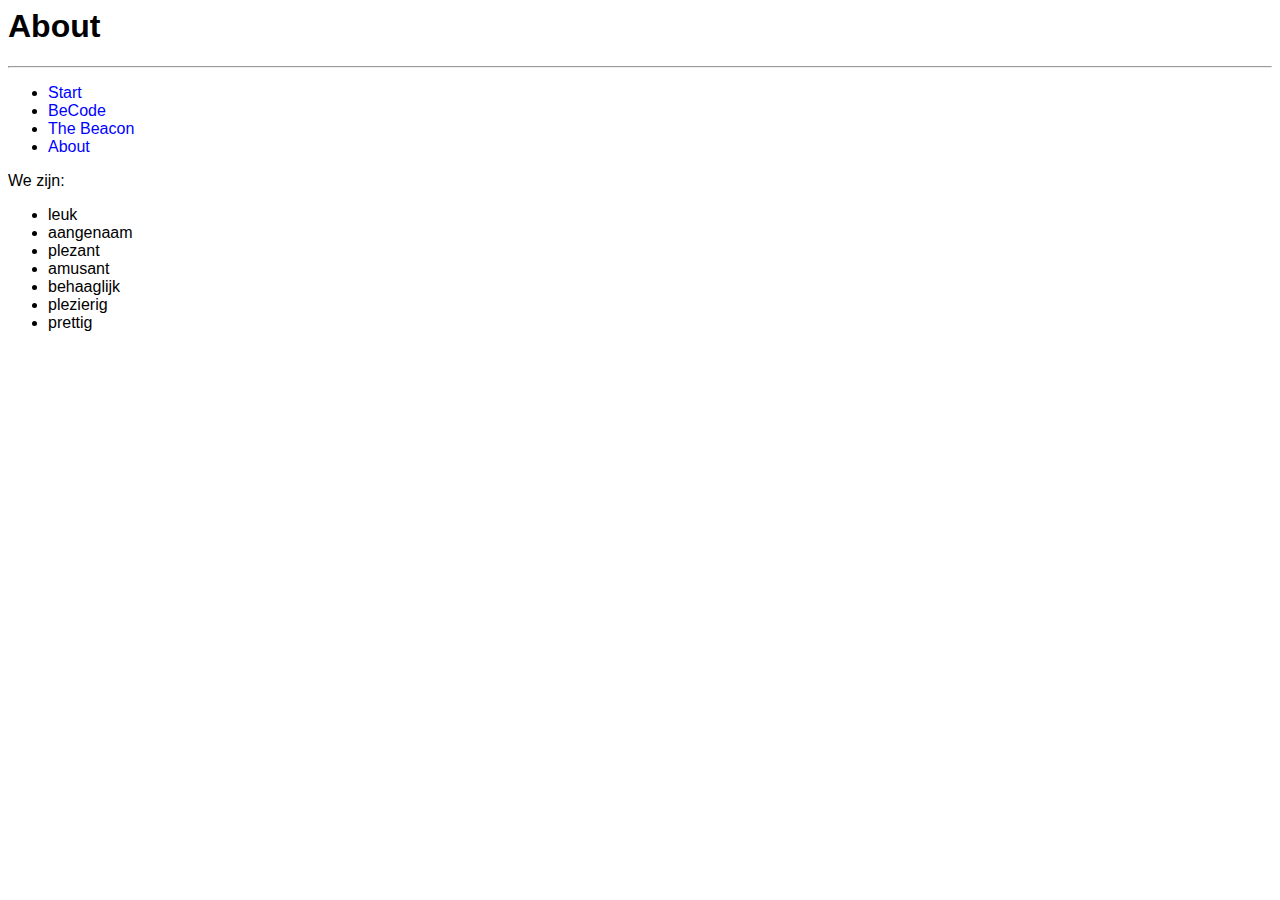
==== about.html @ f34b18f4 "html altered" ====
<!doctype html/>
<html>
<head>
  <title>About</title>
  <link rel="stylesheet" type="text/css" href="style.css"/>
</head>
  <header> <h1>About<h1> </header><hr>
  <body>
    <nav>
        <ul>
          <li><a href="index.html">Start</a></li>
          <li><a href="https://www.becode.org">BeCode</a></li>
          <li><a href="beacon.html">The Beacon</a></li>
          <li><a href="about.html">About</a></li>
        </ul>
        <p>We zijn:</p>
        <ul>
          <li>leuk</li>
          <li>aangenaam</li>
          <li>plezant</li>
          <li>amusant</li>
          <li>behaaglijk</li>
          <li>plezierig</li>
          <li>prettig</li>
        </ul>
  </body>
  </html>
---- style.css ----
a:link {
    color: blue; 
    text-decoration: none;
}
* {font-family: arial}

p{font size: 12px
font font-family: arial}
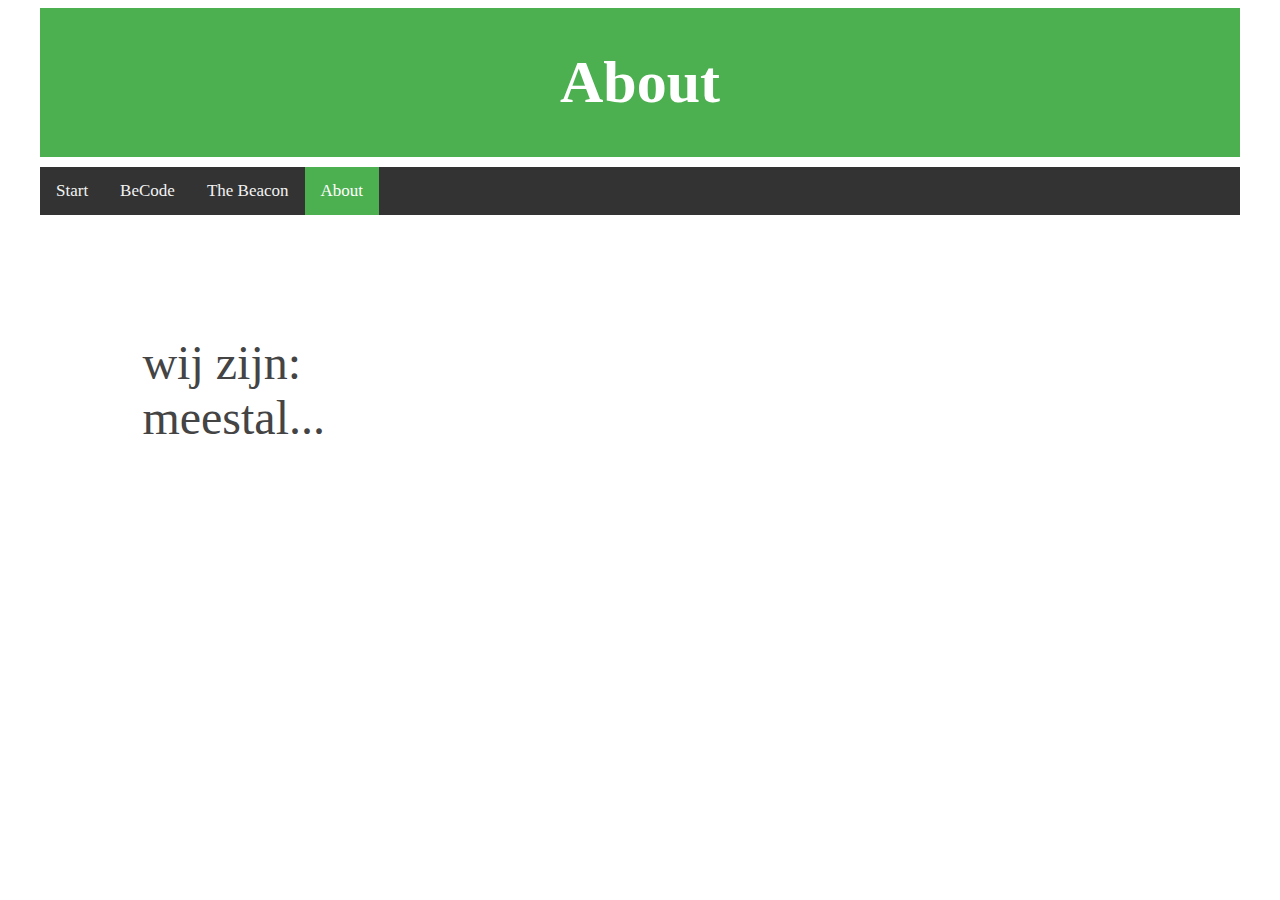
==== commit 261c53e1: "animation+a little flex and grid" ====
--- a/about.html
+++ b/about.html
@@ -4,24 +4,31 @@
   <title>About</title>
   <link rel="stylesheet" type="text/css" href="style.css"/>
 </head>
-  <header> <h1>About<h1> </header><hr>
-  <body>
+<body>
+  <header> <h1>About<h1> </header>
+  <section id="content">
     <nav>
-        <ul>
-          <li><a href="index.html">Start</a></li>
-          <li><a href="https://www.becode.org">BeCode</a></li>
-          <li><a href="beacon.html">The Beacon</a></li>
-          <li><a href="about.html">About</a></li>
-        </ul>
-        <p>We zijn:</p>
-        <ul>
-          <li>leuk</li>
-          <li>aangenaam</li>
-          <li>plezant</li>
-          <li>amusant</li>
-          <li>behaaglijk</li>
-          <li>plezierig</li>
-          <li>prettig</li>
-        </ul>
+          <a href="index.html">Start</a>
+          <a href="https://www.becode.org">BeCode</a>
+          <a href="beacon.html">The Beacon</a>
+          <a class="active" href="about.html">About</a>
+    </nav>
+
+        <section class="rw-wrapper">
+	<h2 class="rw-sentence">
+		<span>wij zijn:</span><br>
+		<span>meestal...</span>
+		<div class="rw-words rw-words-1">
+			<span>fijn</span>
+			<span>plezierig</span>
+			<span>gemotiveerd</span>
+			<span>geduldig</span>
+			<span>enthousiast</span>
+			<span>doelbewust</span>
+		</div>
+		<br/>
+	</h2>
+</section>
+  </section>
   </body>
   </html>--- a/style.css
+++ b/style.css
@@ -1,9 +1,130 @@
-a:link {
-    color: blue; 
+header {
+    display: flex;
+    justify-content: center;
+    text-align: center;
+    background-color:#4CAF50;
+    font-family: 'Times New Roman', Times, serif;
+    font-size: 30px;
+    color: white;
+    width: 1200px;
+    margin-left: auto;
+    margin-right: auto;
+}
+main {
+    background-color:white;
+    width: 1000px;
+    margin-right: auto;
+    margin-left: auto;
+}
+footer{
+    background-color:rgb(171, 226, 245);
+    width: 1200px;
+    margin-right: auto;
+    margin-left: auto;
+    text-align: center;
+}
+
+.bmain {
+    display: grid;
+    grid-template-rows: repeat(3,1fr);
+    grid-auto-rows: auto;
+}
+#content{
+    padding: 10px;
+}
+nav{
+    background-color: #333;
+    overflow: auto;
+    width: 1200px;
+    margin-right: auto;
+    margin-left: auto;
+}
+
+nav a{
+    float: left;
+    color: #f2f2f2;
+    text-align: center;
+    padding: 14px 16px;
     text-decoration: none;
+    font-size: 17px;
 }
-* {font-family: arial}
-
-p{font size: 12px
-font font-family: arial}
-
+nav a:hover {
+    background-color: #ddd;
+    color: black;
+}
+nav a.active {
+    background-color: #4CAF50;
+  color: white;
+}
+.grid {
+    display: grid;
+    grid-template-columns: repeat(2,1fr);
+    grid-gap: 1em;
+    grid-auto-rows: minmax(auto);
+}
+.lg {
+    background-color: #ddd
+}
+.nested {
+    border: 1px solid #333;
+    text-align: center
+}
+.rw-wrapper{
+	width: 80%;
+	position: relative;
+	margin: 110px auto 0 auto;
+	font-family: 'Bree Serif';
+    padding: 10px;
+}
+.rw-sentence{
+	margin: 0;
+	text-align: left;
+	text-shadow: 1px 1px 1px rgba(255,255,255,0.8);
+}
+.rw-sentence span{
+	color: #444;
+	white-space: nowrap;
+	font-size: 200%;
+	font-weight: normal;
+}
+.rw-words{
+	display: inline;
+	text-indent: 10px;
+}
+.rw-words span{
+	position: absolute;
+	opacity: 0;
+	overflow: hidden;
+	width: 100%;
+	color: #6b969d;
+}
+.rw-words-1 span{
+	animation: rotateWordsFirst 18s linear infinite 0s;
+}
+.rw-words span:nth-child(2) { 
+	animation-delay: 3s; 
+	color: #6b889d;
+}
+.rw-words span:nth-child(3) { 
+	animation-delay: 6s; 
+	color: #6b739d;	
+}
+.rw-words span:nth-child(4) { 
+	animation-delay: 9s; 
+	color: #7a6b9d;
+}
+.rw-words span:nth-child(5) { 
+	animation-delay: 12s; 
+	color: #8d6b9d;
+}
+.rw-words span:nth-child(6) {  
+	animation-delay: 15s; 
+	color: #9b6b9d;
+}
+@keyframes rotateWordsFirst {
+    0% { opacity: 1; animation-timing-function: ease-in; height: 0px; }
+    8% { opacity: 1; height: 60px; }
+    19% { opacity: 1; height: 60px; }
+	25% { opacity: 0; height: 60px; }
+    100% { opacity: 0; }
+}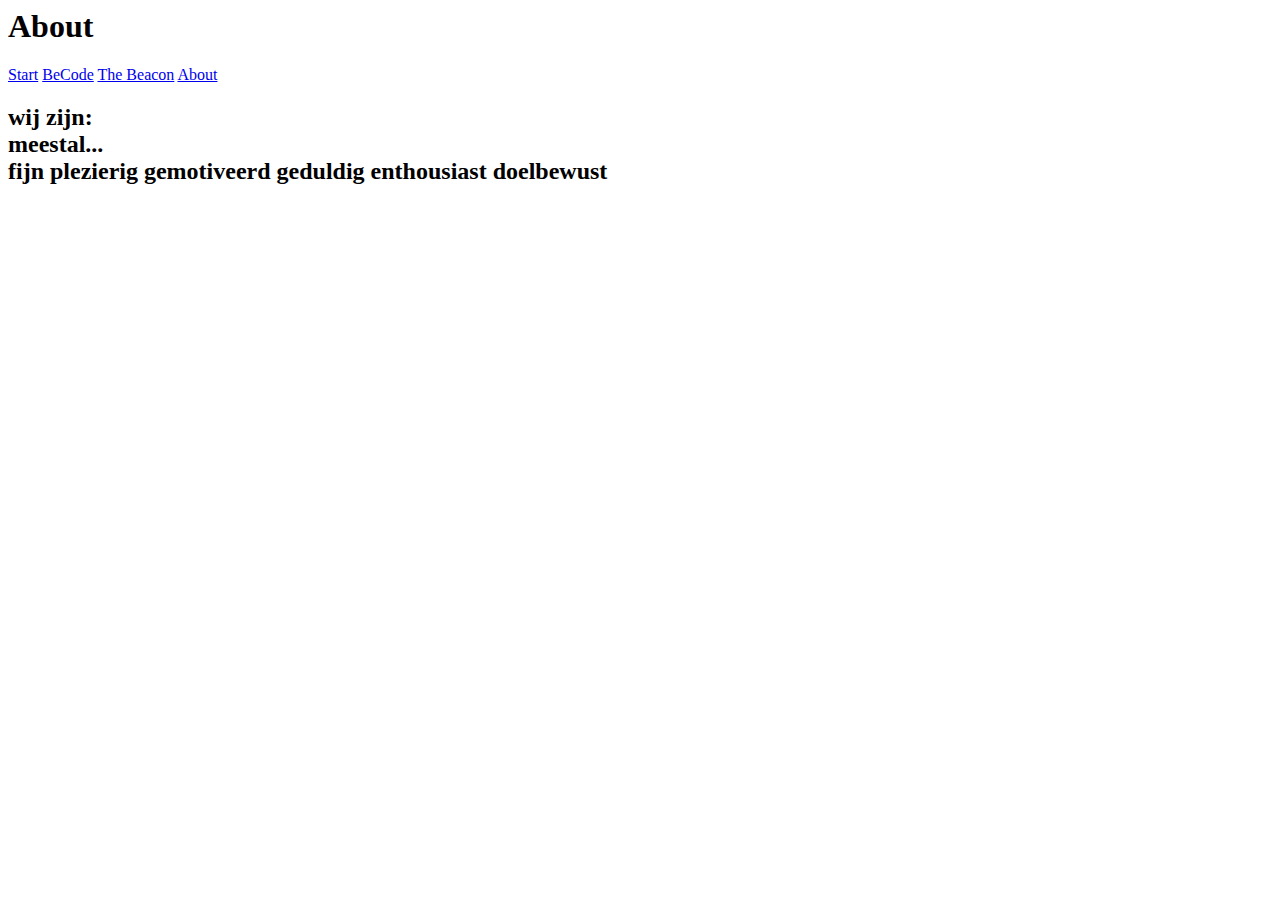
==== commit 4d037e5b: "changed" ====
--- a/about.html
+++ b/about.html
@@ -1,8 +1,10 @@
 <!doctype html/>
 <html>
 <head>
+  <meta charset="UTF-8"/>
+  <meta name="viewport" content="width=device-width, initial-scale=1.0" />
   <title>About</title>
-  <link rel="stylesheet" type="text/css" href="style.css"/>
+  <link rel="stylesheet" type="text/css" href="/home/willem/Documents/markdown-warmup-html/css/style.css"/>
 </head>
 <body>
   <header> <h1>About<h1> </header>
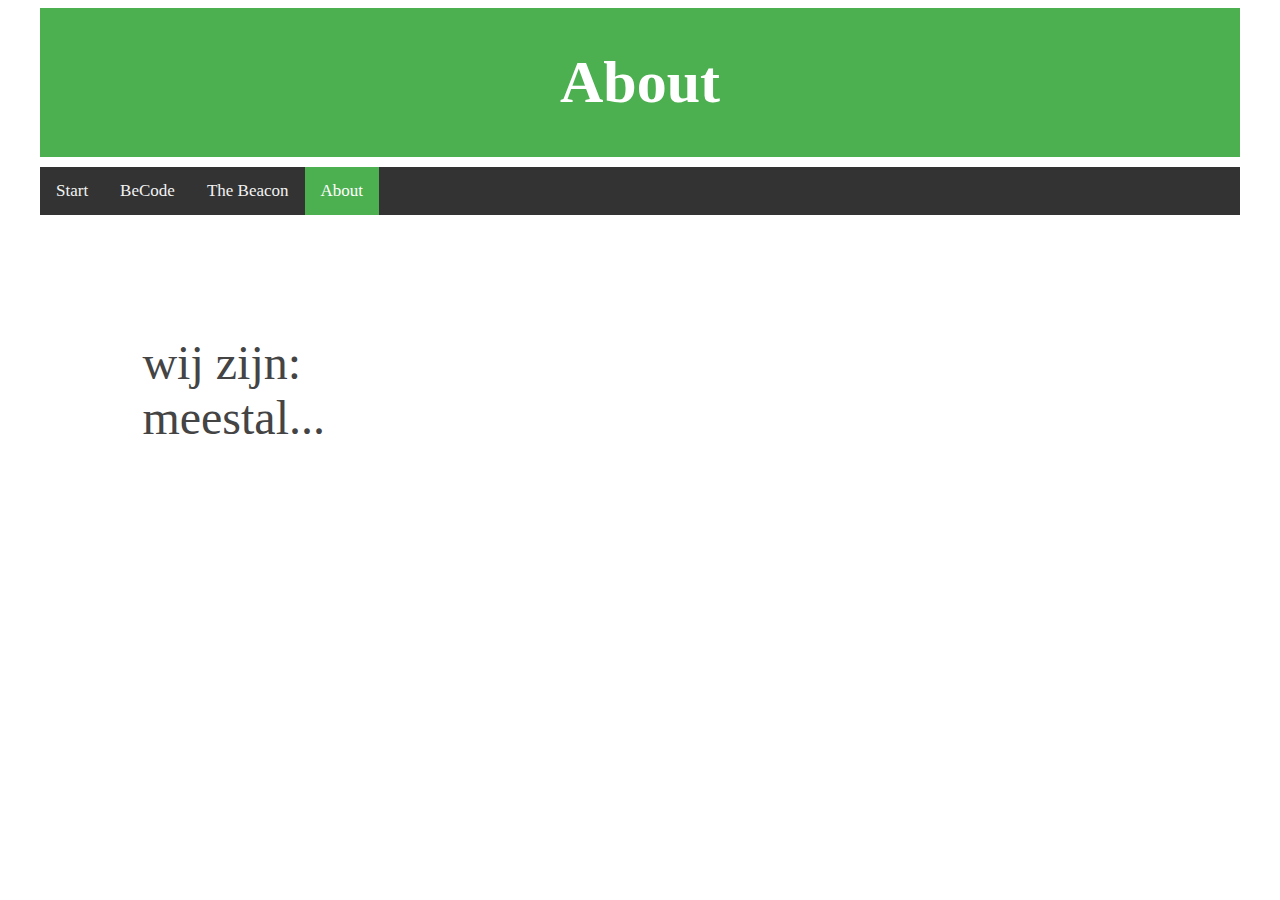
==== commit 7101f90d: "fix broken link again" ====
--- a/about.html
+++ b/about.html
@@ -4,7 +4,7 @@
   <meta charset="UTF-8"/>
   <meta name="viewport" content="width=device-width, initial-scale=1.0" />
   <title>About</title>
-  <link rel="stylesheet" type="text/css" href="/home/willem/Documents/markdown-warmup-html/css/style.css"/>
+  <link rel="stylesheet" type="text/css" href="/css/style.css"/>
 </head>
 <body>
   <header> <h1>About<h1> </header>
--- a/css/style.css
+++ b/css/style.css
@@ -0,0 +1,130 @@
+header {
+    display: flex;
+    justify-content: center;
+    text-align: center;
+    background-color:#4CAF50;
+    font-family: 'Times New Roman', Times, serif;
+    font-size: 30px;
+    color: white;
+    width: 1200px;
+    margin-left: auto;
+    margin-right: auto;
+}
+main {
+    background-color:white;
+    width: 1000px;
+    margin-right: auto;
+    margin-left: auto;
+}
+footer{
+    background-color:rgb(171, 226, 245);
+    width: 1200px;
+    margin-right: auto;
+    margin-left: auto;
+    text-align: center;
+}
+
+.bmain {
+    display: grid;
+    grid-template-rows: repeat(3,1fr);
+    grid-auto-rows: auto;
+}
+#content{
+    padding: 10px;
+}
+nav{
+    background-color: #333;
+    overflow: auto;
+    width: 1200px;
+    margin-right: auto;
+    margin-left: auto;
+}
+
+nav a{
+    float: left;
+    color: #f2f2f2;
+    text-align: center;
+    padding: 14px 16px;
+    text-decoration: none;
+    font-size: 17px;
+}
+nav a:hover {
+    background-color: #ddd;
+    color: black;
+}
+nav a.active {
+    background-color: #4CAF50;
+  color: white;
+}
+.grid {
+    display: grid;
+    grid-template-columns: repeat(2,1fr);
+    grid-gap: 1em;
+    grid-auto-rows: minmax(auto);
+}
+.lg {
+    background-color: #ddd
+}
+.nested {
+    border: 1px solid #333;
+    text-align: center
+}
+.rw-wrapper{
+	width: 80%;
+	position: relative;
+	margin: 110px auto 0 auto;
+	font-family: 'Bree Serif';
+    padding: 10px;
+}
+.rw-sentence{
+	margin: 0;
+	text-align: left;
+	text-shadow: 1px 1px 1px rgba(255,255,255,0.8);
+}
+.rw-sentence span{
+	color: #444;
+	white-space: nowrap;
+	font-size: 200%;
+	font-weight: normal;
+}
+.rw-words{
+	display: inline;
+	text-indent: 10px;
+}
+.rw-words span{
+	position: absolute;
+	opacity: 0;
+	overflow: hidden;
+	width: 100%;
+	color: #6b969d;
+}
+.rw-words-1 span{
+	animation: rotateWordsFirst 18s linear infinite 0s;
+}
+.rw-words span:nth-child(2) { 
+	animation-delay: 3s; 
+	color: #6b889d;
+}
+.rw-words span:nth-child(3) { 
+	animation-delay: 6s; 
+	color: #6b739d;	
+}
+.rw-words span:nth-child(4) { 
+	animation-delay: 9s; 
+	color: #7a6b9d;
+}
+.rw-words span:nth-child(5) { 
+	animation-delay: 12s; 
+	color: #8d6b9d;
+}
+.rw-words span:nth-child(6) {  
+	animation-delay: 15s; 
+	color: #9b6b9d;
+}
+@keyframes rotateWordsFirst {
+    0% { opacity: 1; animation-timing-function: ease-in; height: 0px; }
+    8% { opacity: 1; height: 60px; }
+    19% { opacity: 1; height: 60px; }
+	25% { opacity: 0; height: 60px; }
+    100% { opacity: 0; }
+}